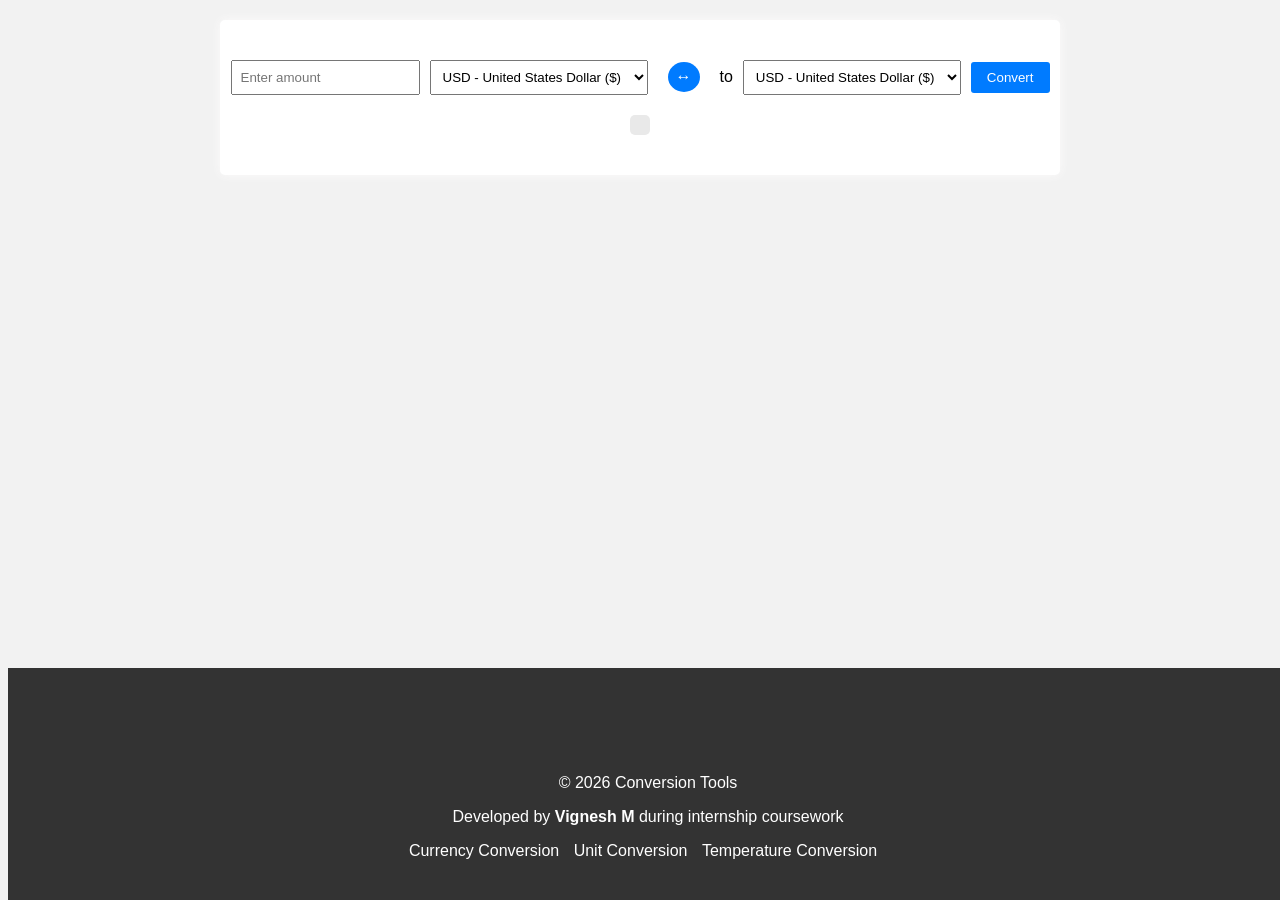
==== currency_conversion.html @ 5b27dab6 "currency_conversion.html" ====
<!DOCTYPE html>
<html lang="en">
<head>
<meta charset="UTF-8">
<meta name="viewport" content="width=device-width, initial-scale=1.0">
<title>Currency Converter</title>
<link rel="stylesheet" type="text/css" href="currency_conversion.css">
</head>
<body>

<div class="container">
    <h2 id="welcome-message"></h2>
    <div class="converter">
        <div class="conversion-input">
            <input type="number" id="amount" placeholder="Enter amount">
            <select id="fromCurrency">
                <option value="USD">USD - United States Dollar ($)</option>
                <option value="EUR">EUR - Euro (€)</option>
                <option value="GBP">GBP - British Pound (£)</option>
                <option value="JPY">JPY - Japanese Yen (¥)</option>
                <option value="CAD">CAD - Canadian Dollar (CA$)</option>
                <option value="INR">INR - Indian Rupee (₹)</option>
                <option value="AFN">AFN - Afghan Afghani (؋)</option>
                <option value="ALL">ALL - Albanian Lek (L)</option>
                <option value="DZD">DZD - Algerian Dinar (د.ج)</option>
                <option value="AOA">AOA - Angolan Kwanza (Kz)</option>
                <option value="ARS">ARS - Argentine Peso ($)</option>
                <option value="AMD">AMD - Armenian Dram (֏)</option>
                <option value="AWG">AWG - Aruban Florin (Afl)</option>
                <option value="AUD">AUD - Australian Dollar (AU$)</option>
                <option value="CNY">CNY - Chinese Yuan (¥)</option>
                <option value="COP">COP - Colombian Peso ($)</option>
                <option value="IRR">IRR - Iranian Rial (﷼)</option>
                <option value="AED">AED - UAE Dirham (د.إ)</option>
                <option value="KWD">KWD - Kuwaiti Dinar (د.ك)</option>
                <option value="JPY">JPY - Japanese Yen (¥)</option>
                <option value="ILS">ILS - Israeli New Shekel (₪)</option>
                <option value="KES">KES - Kenyan Shilling (KSh)</option>
                <option value="LRD">LRD - Liberian Dollar ($)</option>
                <option value="LYD">LYD - Libyan Dinar (ل.د)</option>
                <option value="MGA">MGA - Malagasy Ariary (Ar)</option>
                <option value="MYR">MYR - Malaysian Ringgit (RM)</option>
                <option value="NPR">NPR - Nepalese Rupee (रू)</option>
                <option value="OMR">OMR - Omani Rial (ر.ع.)</option>
                <option value="PKR">PKR - Pakistani Rupee (₨)</option>
                <option value="QAR">QAR - Qatari Riyal (ر.ق)</option>
                <option value="SAR">SAR - Saudi Riyal (ر.س)</option>
                <option value="RSD">RSD - Serbian Dinar (дин.)</option>
            </select>
            <span class="to-word">
                <button class="swap-button" onclick="swapCurrencies()">↔</button>
              </span>
            <span class="to-word">to</span>
            <select id="toCurrency">
<option value="USD">USD - United States Dollar ($)</option>
    <option value="EUR">EUR - Euro (€)</option>
    <option value="GBP">GBP - British Pound (£)</option>
    <option value="JPY">JPY - Japanese Yen (¥)</option>
    <option value="CAD">CAD - Canadian Dollar (CA$)</option>
    <option value="INR">INR - Indian Rupee (₹)</option>
    <option value="AFN">AFN - Afghan Afghani (؋)</option>
    <option value="ALL">ALL - Albanian Lek (L)</option>
    <option value="DZD">DZD - Algerian Dinar (د.ج)</option>
    <option value="AOA">AOA - Angolan Kwanza (Kz)</option>
    <option value="ARS">ARS - Argentine Peso ($)</option>
    <option value="AMD">AMD - Armenian Dram (֏)</option>
    <option value="AWG">AWG - Aruban Florin (Afl)</option>
    <option value="AUD">AUD - Australian Dollar (AU$)</option>
    <option value="CNY">CNY - Chinese Yuan (¥)</option>
    <option value="COP">COP - Colombian Peso ($)</option>
    <option value="IRR">IRR - Iranian Rial (﷼)</option>
    <option value="AED">AED - UAE Dirham (د.إ)</option>
    <option value="KWD">KWD - Kuwaiti Dinar (د.ك)</option>
    <option value="JPY">JPY - Japanese Yen (¥)</option>
    <option value="ILS">ILS - Israeli New Shekel (₪)</option>
    <option value="KES">KES - Kenyan Shilling (KSh)</option>
    <option value="LRD">LRD - Liberian Dollar ($)</option>
    <option value="LYD">LYD - Libyan Dinar (ل.د)</option>
    <option value="MGA">MGA - Malagasy Ariary (Ar)</option>
    <option value="MYR">MYR - Malaysian Ringgit (RM)</option>
    <option value="NPR">NPR - Nepalese Rupee (रू)</option>
    <option value="OMR">OMR - Omani Rial (ر.ع.)</option>
    <option value="PKR">PKR - Pakistani Rupee (₨)</option>
    <option value="QAR">QAR - Qatari Riyal (ر.ق)</option>
    <option value="SAR">SAR - Saudi Riyal (ر.س)</option>
    <option value="RSD">RSD - Serbian Dinar (дин.)</option>
            </select>
        </div>
        <button onclick="convert()">Convert</button>
    </div>
    <div id="result-container">
        <div id="result"></div>
    </div>
</div>
<footer>
  <div class="disclaimer-container">
<div class="marquee">
  <p>Disclaimer: Currency conversion rates are subject to change and may vary based on market conditions.</p>
</div>
  </div>
    <div class="footer-content">
      <div class="conversion-links">
        <p>&copy; 2026 Conversion Tools</p>
        <p class="credit">Developed by <strong>Vignesh M</strong> during internship coursework</p>
        <ul>
          <li><a href="currency_conversion.html">Currency Conversion</a></li>
          <li><a href="unit_conversion.html">Unit Conversion</a></li>
          <li><a href="temperature_conversion.html">Temperature Conversion</a></li>
        </ul>
      </div>
    </div>
  </footer>

<script src="currency_conversion.js"></script>
</body>
</html>
---- currency_conversion.css ----
body {
    font-family: Arial, sans-serif;
    background-color: #f2f2f2;
}
.swap-button {
    width: 30px;
    height: 30px;
    border-radius: 50%; /* Make it round */
    border: none;
    background-color: #007bff; /* Button color */
    color: #fff; /* Text color */
    font-size: 16px;
    cursor: pointer;
    display: flex; /* Use flexbox */
    justify-content: center; /* Center content horizontally */
    align-items: center; /* Center content vertically */
}

.swap-button:hover {
    background-color: #0056b3; /* Change color on hover */
}


.container {
    max-width: 800px;
    margin: 20px auto;
    padding: 20px;
    border-radius: 5px;
    background-color: #fff;
    box-shadow: 0 0 10px rgb(252, 251, 251);
    display: flex; /* Add flexbox */
    flex-direction: column; /* Stack elements vertically */
    align-items: center; /* Center items horizontally */
    justify-content: center; /* Center items vertically */
}

h2 {
    margin-top: 0;
    color: #333;
}

.converter {
    display: flex;
    align-items: center;
    margin-bottom: 20px;
}

.conversion-input {
    display: flex;
    align-items: center;
}

input[type="number"],
select {
    padding: 8px;
    margin-right: 10px;
}
.to-word {
    margin: 0 10px; /* Add margin around the "to" word */
}
button {
    cursor: pointer;
    background-color: #007bff;
    color: #fff;
    border: none;
    border-radius: 3px;
    padding: 8px 16px;
}

button:hover {
    background-color: #0056b3;
}

#result-container {
    padding: 10px;
    border-radius: 5px;
    background-color: #e9e9e9;
    margin-bottom: 20px;
}

#result {
    font-size: 18px;
}
footer {
    background-color: #333; /* Dark background for the footer */
    color: #fff; /* White text color */
    padding: 20px 0;
    text-align: center;
    width: 100%;
    position: fixed;
    bottom: 0;
}
.footer-info {
    color: #fff; /* Text color */
    margin-bottom: 10px; /* Adjust margin as needed */
}
.footer-content {
    padding: 10px; /* Adjust padding as needed */
    color: #fff; /* Text color */
}

.conversion-links {
    width: 100%;
    background-color: #333; /* Optional: sets a background color for the footer */
    text-align: center; /* Centers the links */
    padding: 10px 0; /* Add padding to the top and bottom */
}

.conversion-links ul {
    list-style: none;
    padding: 0;
    margin: 0;
}

.conversion-links ul li {
    display: inline; /* Displays the list items in a line */
    margin-right: 10px; /* Spacing between the list items */
}

.conversion-links a {
    text-decoration: none;
    color: #fff;
}

.conversion-links a:hover {
    text-decoration: underline;
}
.marquee {
    width: 100%;
    overflow: hidden;
    white-space: nowrap;
    box-sizing: border-box;
}

.marquee p {
    display: inline-block;
    padding-left: 100%;
    animation: scrollText 15s linear infinite;
}

@keyframes scrollText {
    0% {
        transform: translateX(0%);
    }
    100% {
        transform: translateX(-100%);
    }
}
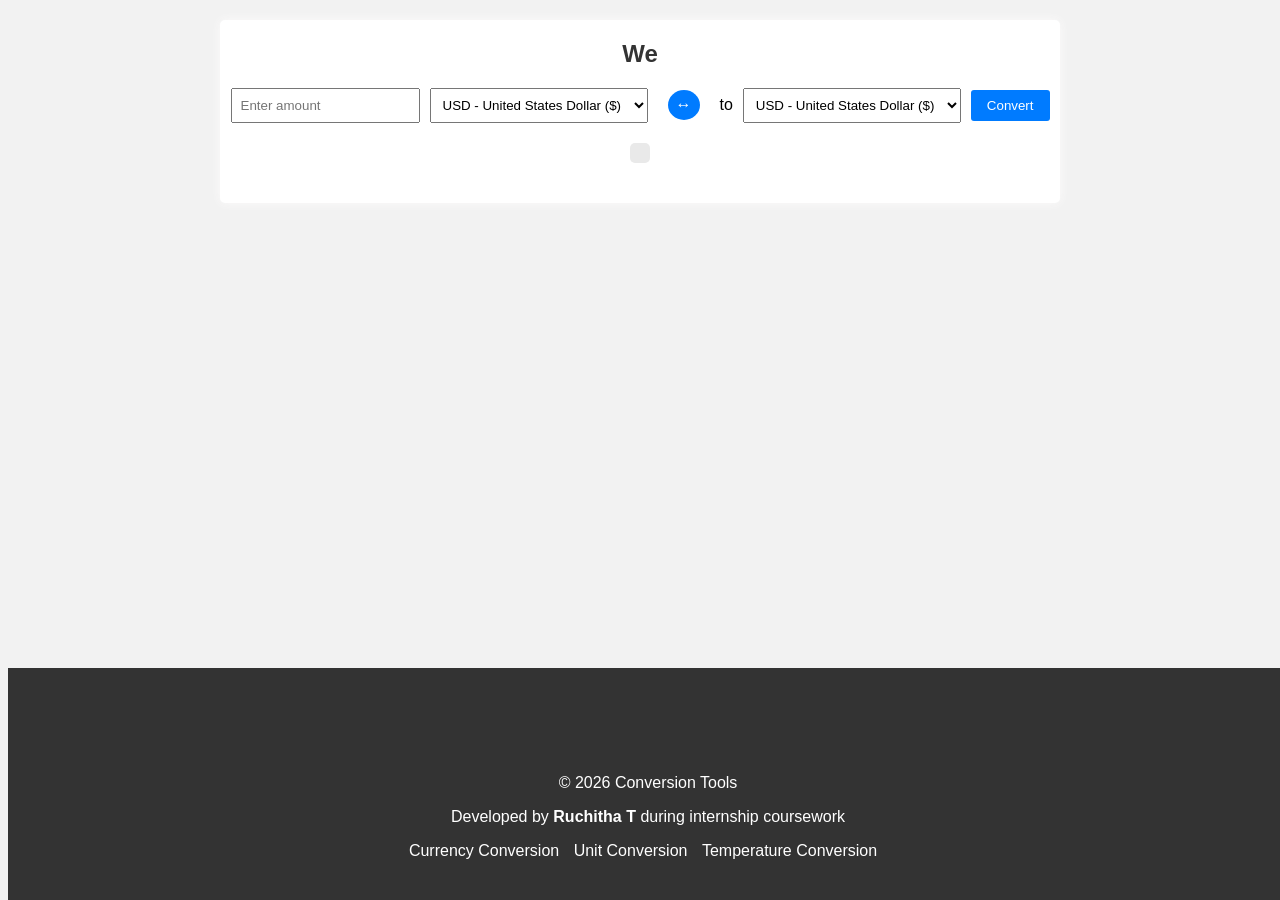
==== commit 02f07260: "Update currency_conversion.html" ====
--- a/currency_conversion.html
+++ b/currency_conversion.html
@@ -101,7 +101,7 @@
     <div class="footer-content">
       <div class="conversion-links">
         <p>&copy; 2026 Conversion Tools</p>
-        <p class="credit">Developed by <strong>Vignesh M</strong> during internship coursework</p>
+        <p class="credit">Developed by <strong>Ruchitha T</strong> during internship coursework</p>
         <ul>
           <li><a href="currency_conversion.html">Currency Conversion</a></li>
           <li><a href="unit_conversion.html">Unit Conversion</a></li>
